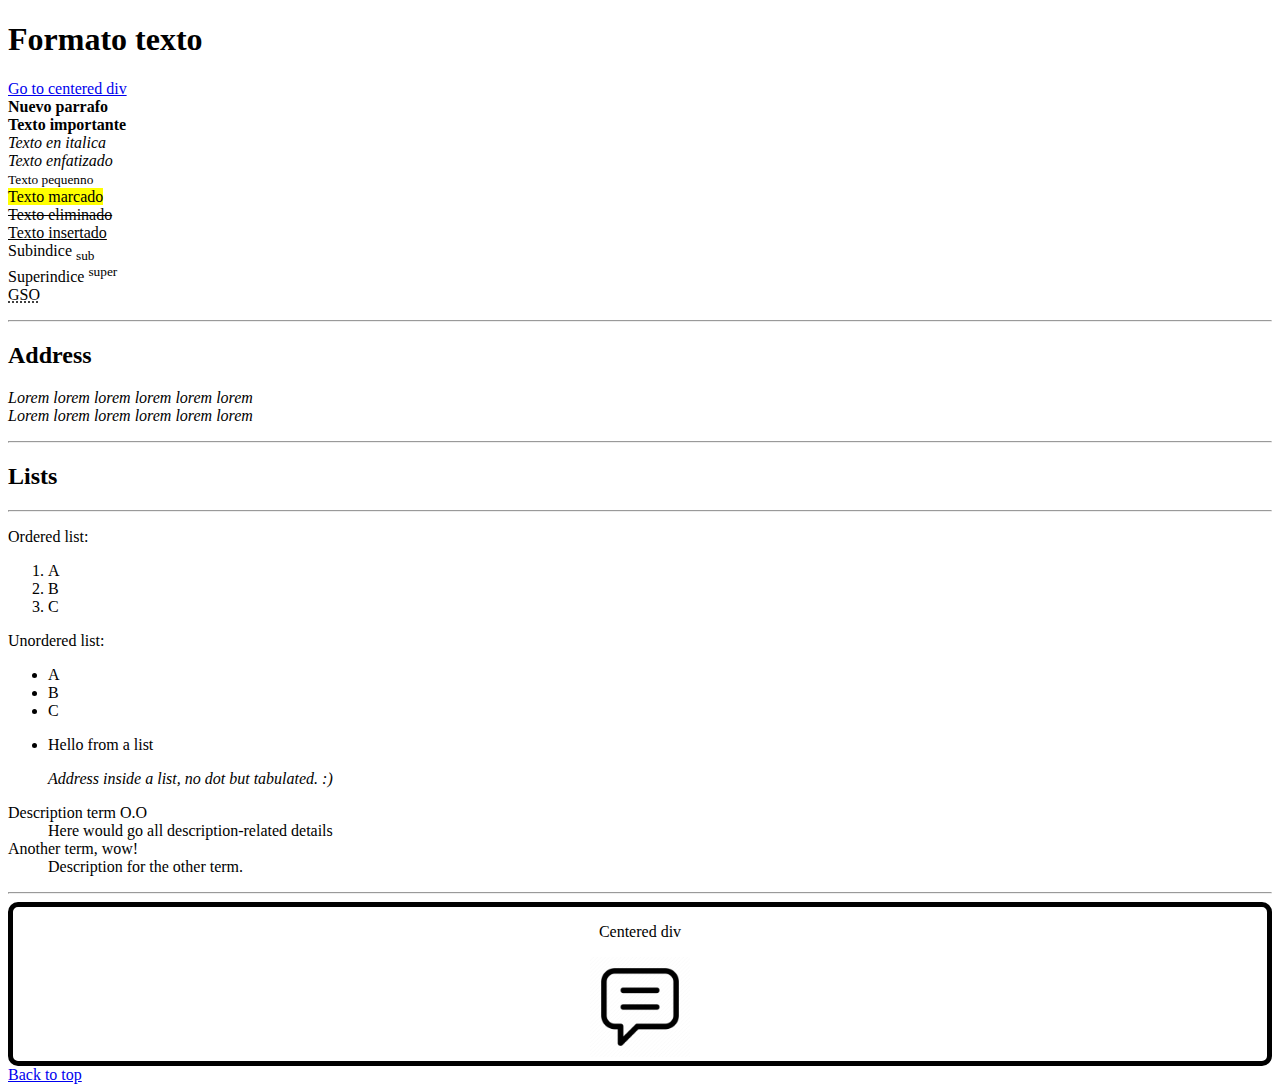
==== HTML/Texto/index.html @ b00abab7 "Progress with text" ====
<!DOCTYPE html>
<html lang="en">

<head>
    <meta charset="UTF-8">
    <meta http-equiv="X-UA-Compatible" content="IE=edge">
    <meta name="viewport" content="width=device-width, initial-scale=1.0">

    <link rel="icon" href="Message-512.webp">
    <title>Formato texto</title>
</head>

<body>
    <h1>
        Formato texto
    </h1>

    <p title="Nuevo parrafo">
        
        <a href="#div">Go to centered div</a>
        <br>
        <!--Bold text-->
        <b>Nuevo parrafo</b> <br>
        <!--Important text-->
        <strong>Texto importante</strong><br>
        <!--Italic-->
        <i>Texto en italica</i><br>
        <!--Emphazied text-->
        <em>Texto enfatizado</em><br>
        <!--Small text-->
        <small>Texto pequenno</small><br>
        <!--Highlighted text-->
        <mark>Texto marcado</mark><br>
        <!--Crossed text-->
        <del>Texto eliminado</del><br>
        <!--Underlined text-->
        <ins>Texto insertado</ins><br>
        <!--Sub index-->
        Subindice <sub>sub</sub><br>
        <!--Super index-->
        Superindice <sup>super</sup><br>
        <!--Abreviaciones-->
        <abbr title="Gabriel Sanchez Olveira">GSO</abbr>
        <hr>
    <h2>
        Address
    </h2>
    <!--Tells the browser it's an address, italic my default-->
    <address>
        Lorem lorem lorem lorem lorem
        lorem <br>
        Lorem lorem lorem lorem lorem
        lorem <br>
    </address>
    </p>

    <hr>

    <h2>
        Lists
    </h2>

    <hr>

    <p>
        Ordered list:
    </p>
    <!--OL = "ordered list", li = "list"-->
    <ol>
        <li>A</li>
        <li>B</li>
        <li>C</li>
    </ol>

    <!--ul= "unordered list"-->
    <p>
        Unordered list:
    </p>

    <ul>
        <li>A</li>
        <li>B</li>
        <li>C</li>
        <li>
            <p>
                Hello from a list
            </p>
            <address>
                Address inside a list, no dot but tabulated. :)
            </address>
        </li>
    </ul>

    <!--dl = "description list"; dt = "description term"; dd = "description detail"-->
    <dl>
        <dt>
            Description term O.O
        </dt>
        <dd>
            Here would go all description-related details
        </dd>
        <dt>
            Another term, wow!
        </dt>
        <dd>
            Description for the other term.
        </dd>
    </dl>
    
    <hr>
    
    <div id="div" style="text-align:center;border:5px solid;border-radius:10px;">
        <p>
            Centered div
        </p>
        <img src="Message-512.webp" alt="idklol" title="fuck you" width="100px">
    </div>
    


    <a href="#">Back to top</a>
</body>

</html>
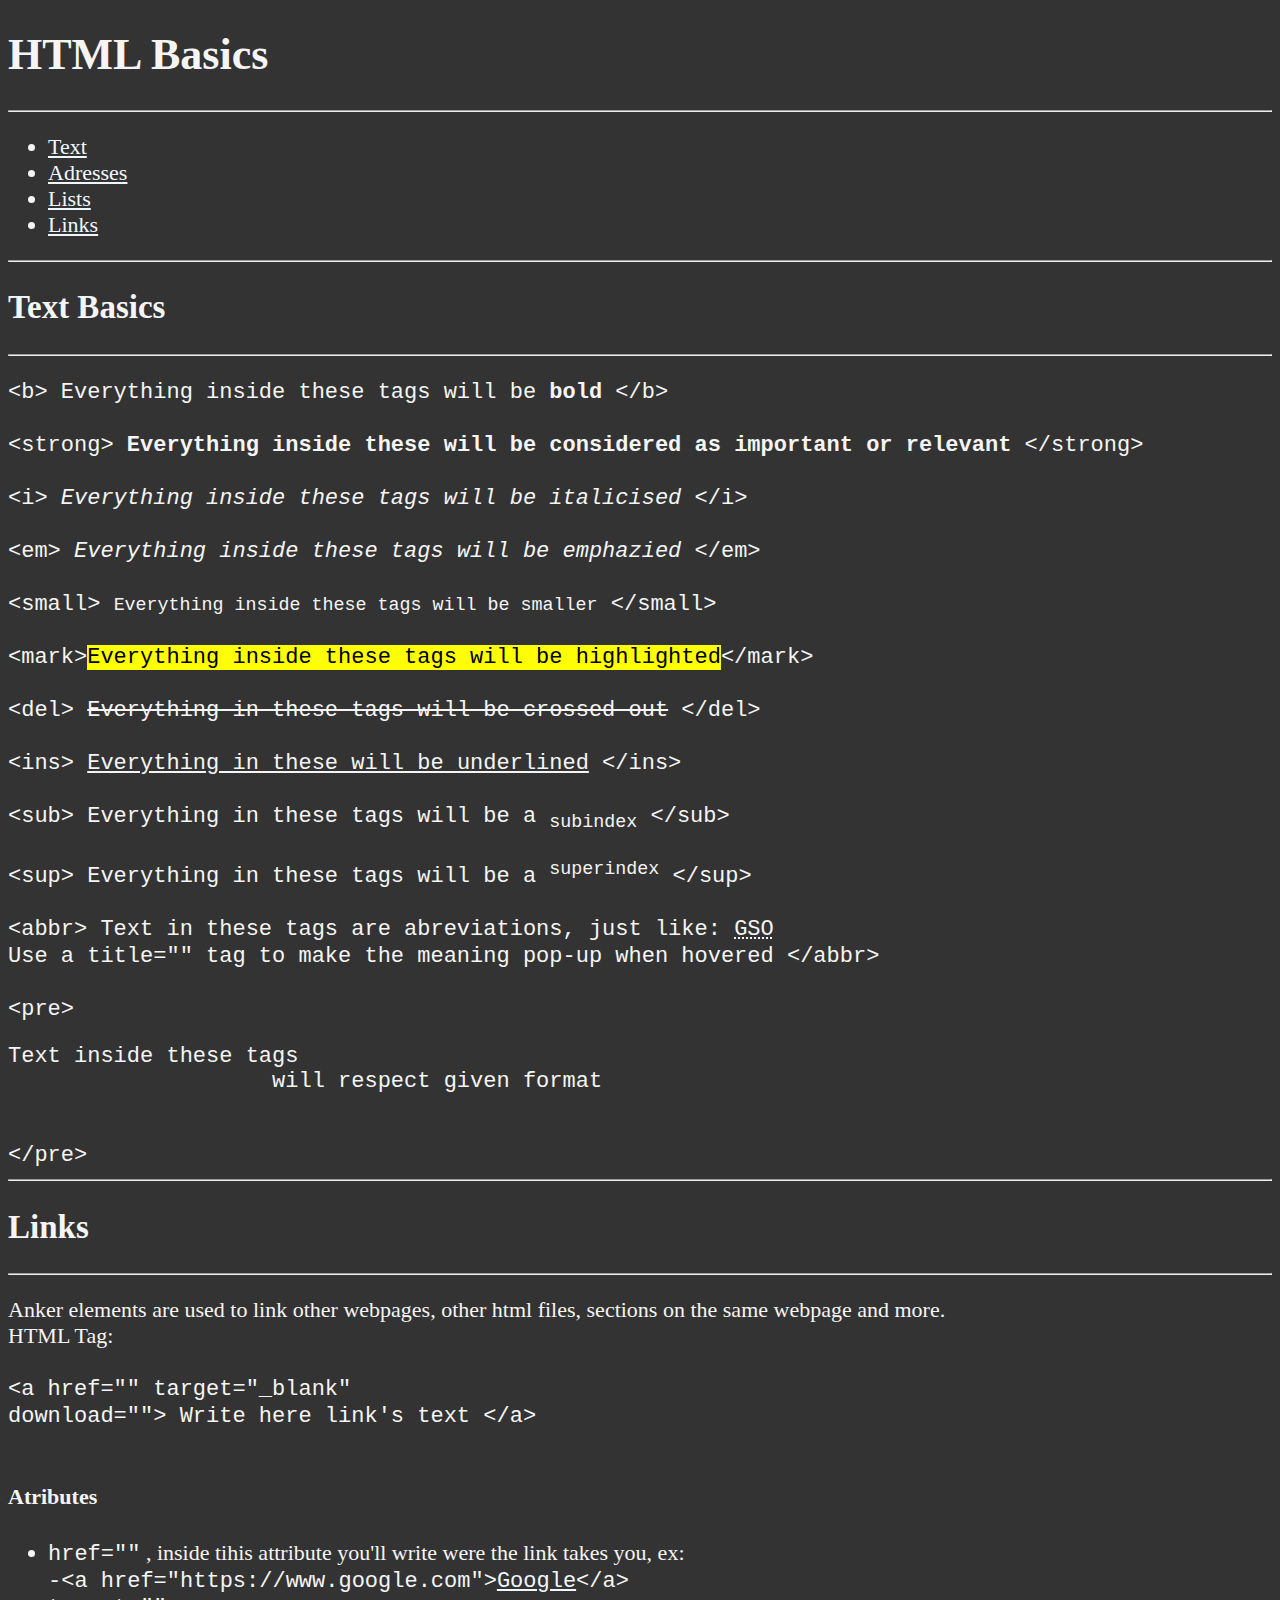
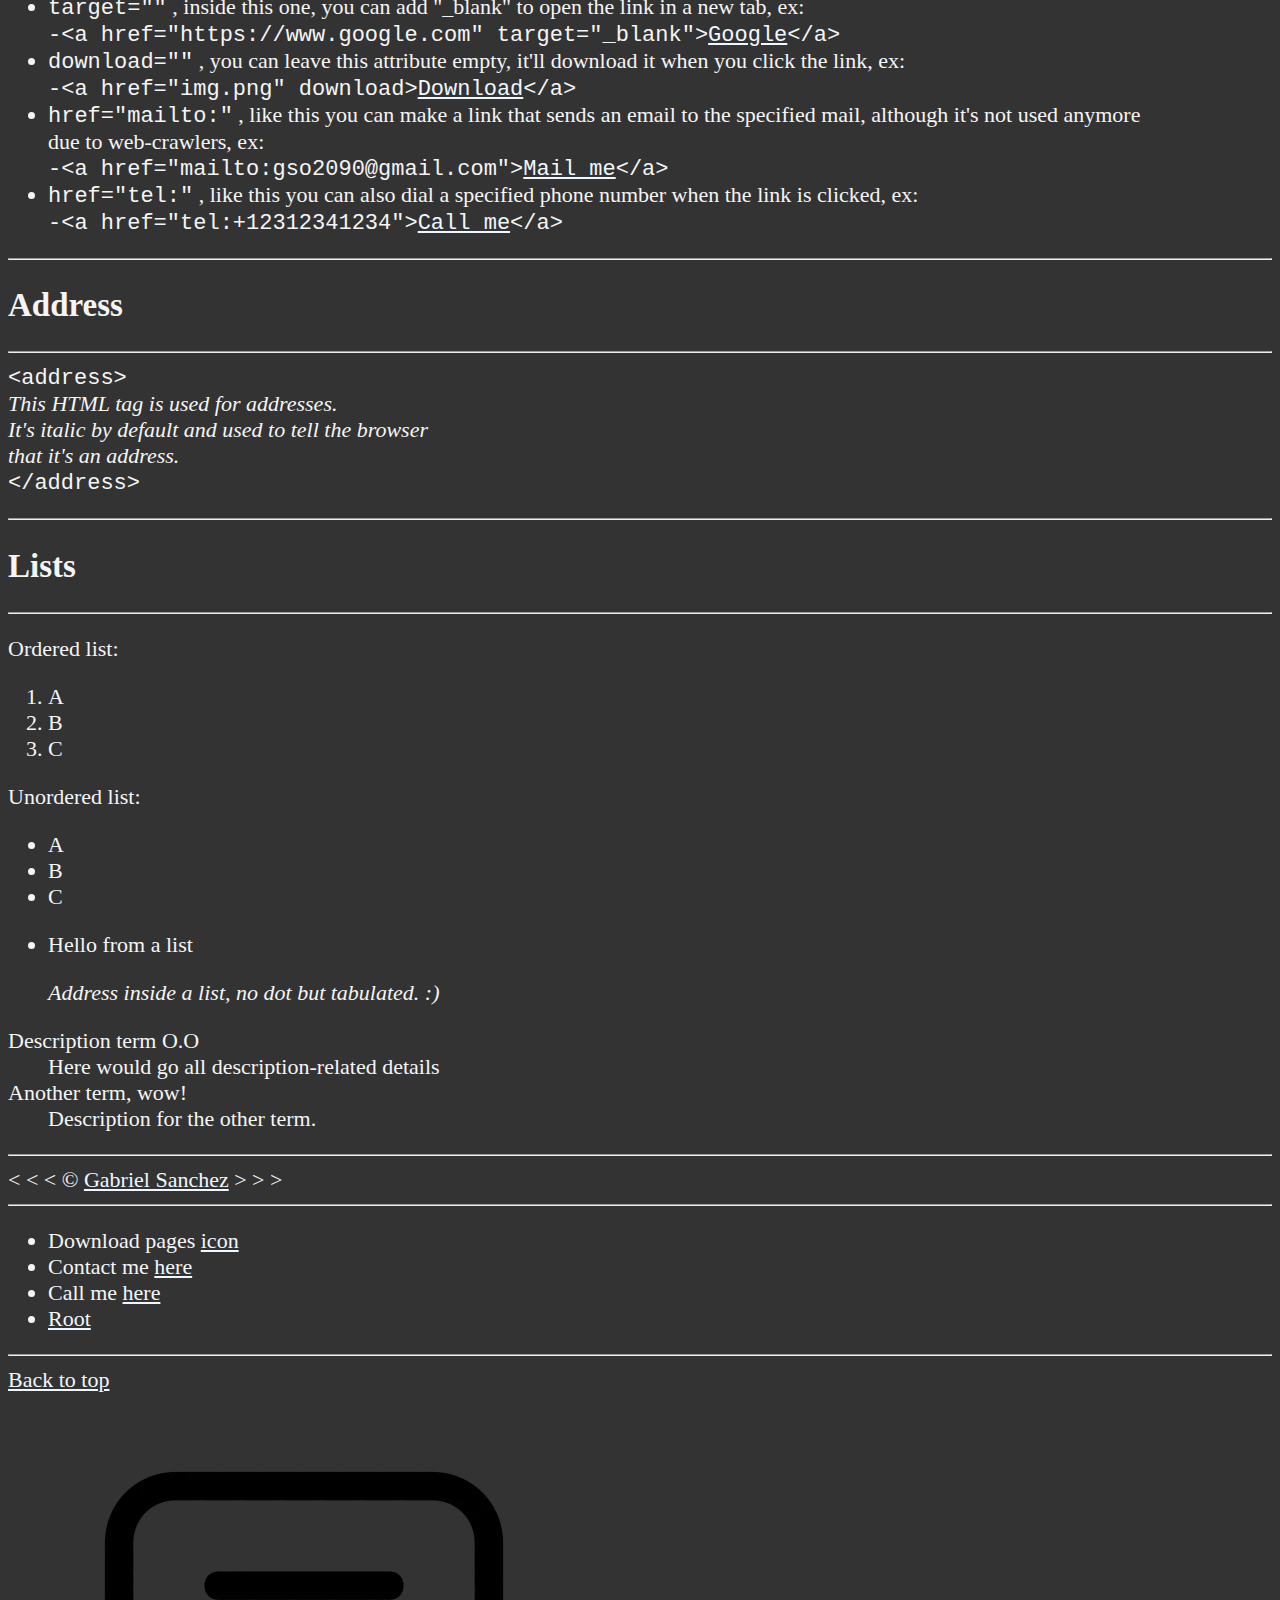
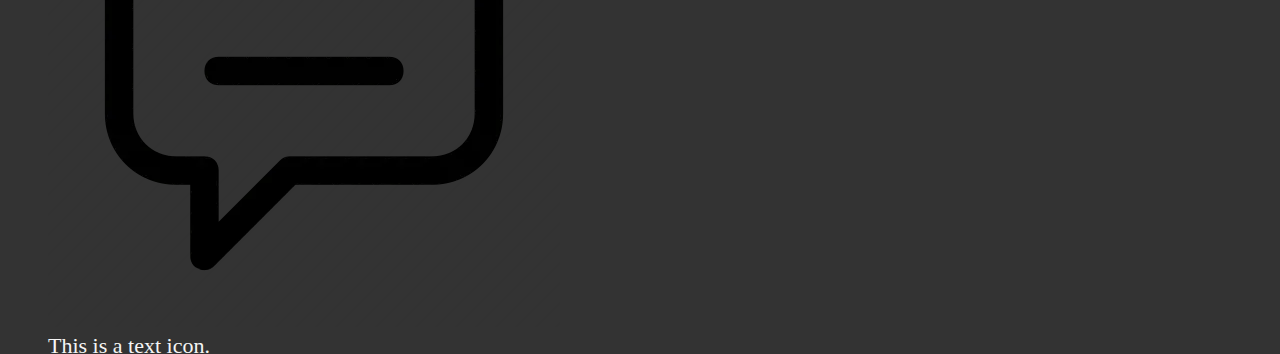
==== commit 7ce0ee15: "Links//Imgs//Text" ====
--- a/HTML/Texto/index.html
+++ b/HTML/Texto/index.html
@@ -6,57 +6,151 @@
     <meta http-equiv="X-UA-Compatible" content="IE=edge">
     <meta name="viewport" content="width=device-width, initial-scale=1.0">
 
+    <meta name="author" content="Gabriel Sanchez">
+    <meta name="description" content="Hello, this page is about the basic of HTML!">
+
+    <link rel="stylesheet" href="index.css">
     <link rel="icon" href="Message-512.webp">
-    <title>Formato texto</title>
+    <title>HTML Basics</title>
 </head>
 
 <body>
     <h1>
-        Formato texto
+        HTML Basics
     </h1>
 
-    <p title="Nuevo parrafo">
-        
-        <a href="#div">Go to centered div</a>
-        <br>
+    <hr>
+    <!--Navigation element, to list navigation links-->
+    <nav>
+        <ul>
+            <li><a href="#text-basics">Text</a></li>
+            <li><a href="#adress-html">Adresses</a></li>
+            <li><a href="#lists-html">Lists</a></li>
+            <li><a href="#links-html">Links</a></li>
+        </ul>
+    </nav>
+    <hr>
+    <h2 id="text-basics">
+        Text Basics
+    </h2>
+    <hr>
+    <p>
         <!--Bold text-->
-        <b>Nuevo parrafo</b> <br>
+        <code>
+            &lt;b&gt; Everything inside these tags will be <b>bold</b> &lt;/b&gt;
+        </code><br><br>
         <!--Important text-->
-        <strong>Texto importante</strong><br>
+        <code>
+            &lt;strong&gt; <strong>Everything inside these will be considered as important or relevant</strong> &lt;/strong&gt;
+        </code><br><br>
         <!--Italic-->
-        <i>Texto en italica</i><br>
+        <code>
+            &lt;i&gt; <i>Everything inside these tags will be italicised</i> &lt;/i&gt; 
+        </code><br><br>
         <!--Emphazied text-->
-        <em>Texto enfatizado</em><br>
+        <code>
+            &lt;em&gt; <em>Everything inside these tags will be emphazied</em> &lt;/em&gt;
+        </code><br><br>
         <!--Small text-->
-        <small>Texto pequenno</small><br>
+        <code>
+            &lt;small&gt; <small>Everything inside these tags will be smaller</small> &lt;/small&gt;
+        </code><br><br>
         <!--Highlighted text-->
-        <mark>Texto marcado</mark><br>
+        <code>
+            &lt;mark&gt;<mark>Everything inside these tags will be highlighted</mark>&lt;/mark&gt;
+        </code><br><br>
         <!--Crossed text-->
-        <del>Texto eliminado</del><br>
+        <code>
+            &lt;del&gt; <del>Everything in these tags will be crossed out</del> &lt;/del&gt;
+        </code><br><br>
         <!--Underlined text-->
-        <ins>Texto insertado</ins><br>
+        <code>
+            &lt;ins&gt; <ins>Everything in these will be underlined</ins> &lt;/ins&gt;
+        </code><br><br>
         <!--Sub index-->
-        Subindice <sub>sub</sub><br>
+        <code>
+            &lt;sub&gt; Everything in these tags will be a <sub>subindex</sub> &lt;/sub&gt;
+        </code><br><br>
         <!--Super index-->
-        Superindice <sup>super</sup><br>
+        <code>
+            &lt;sup&gt; Everything in these tags will be a <sup>superindex</sup> &lt;/sup&gt;
+        </code><br><br>
         <!--Abreviaciones-->
-        <abbr title="Gabriel Sanchez Olveira">GSO</abbr>
+        <code>
+            &lt;abbr&gt; Text in these tags are abreviations, just like: <abbr title="Gabriel Sanchez Olveira">GSO</abbr> <br>
+            Use a title="" tag to make the meaning pop-up when hovered &lt;/abbr&gt;
+        </code><br><br>
+        <!--<pre> is written just as you put it-->
+        <code>
+                &lt;pre&gt; <pre>Text inside these tags 
+                    will respect given format
+                </pre> &lt;/pre&gt;
+        </code>
         <hr>
-    <h2>
+
+    <h2 id="links-html">
+        Links
+    </h2>
+    <hr>
+
+    <p>
+        Anker elements are used to link other webpages, other html files, sections on the same webpage and more. <br>
+        HTML Tag: <br> <br>
+        <code>
+            <a href=""></a>
+            &lt;a href="" target="_blank" <br>
+            download=""&gt; Write here link's text &lt;/a&gt; 
+        </code><br><br>
+    <h4>
+        Atributes
+    </h4>
+    <ul>
+        <li><code>href=""</code> , inside tihis attribute you'll write were the link takes you, ex: <br>
+            <code>-&lt;a href="https://www.google.com"&gt;<a href="https://www.google.com" target="_blank">Google</a>&lt;/a&gt;</code>
+        </li>
+        <li><code>target=""</code> , inside this one, you can add "_blank" to open the link in a new tab, ex: <br>
+            <code>-&lt;a href="https://www.google.com" target="_blank"&gt;<a href="https://www.google.com" target="_blank">Google</a>&lt;/a&gt;</code>
+        </li>
+        <li><code>download=""</code> , you can leave this attribute empty, it'll download it when you click the link,
+            ex: <br>
+            <code>-&lt;a href="img.png" download&gt;<a href="Message-512.webp" download="">Download</a>&lt;/a&gt;</code>
+        </li>
+        <li>
+            <code>href="mailto:"</code> , like this you can make a link that sends an email to the specified mail,
+            although it's not used anymore <br>
+            due to web-crawlers, ex: <br>
+            <code>-&lt;a href="mailto:gso2090@gmail.com"&gt;<a href="mailto:gso2090@gmail.com">Mail me</a>&lt;/a&gt;</code>
+        </li>
+        <li>
+            <code>href="tel:"</code> , like this you can also dial a specified phone number when the link is clicked,
+            ex: <br>
+            <code>-&lt;a href="tel:+12312341234"&gt;<a href="tel:+50683693617">Call me</a>&lt;/a&gt;</code>
+        </li>
+    </ul>
+    </p>
+
+    <hr>
+    <h2 id="adress-html">
         Address
     </h2>
+    <hr>
+    <code>
+        &lt;address&gt <br>
+    </code>
+    <address>
+        This HTML tag is used for addresses. <br>
+        It's italic by default and used to tell the browser <br>
+        that it's an address. <br>
+    </address>
+    <code>
+        &lt;/address&gt;
+    </code>
     <!--Tells the browser it's an address, italic my default-->
-    <address>
-        Lorem lorem lorem lorem lorem
-        lorem <br>
-        Lorem lorem lorem lorem lorem
-        lorem <br>
-    </address>
-    </p>
-
-    <hr>
-
-    <h2>
+    </p>
+
+    <hr>
+
+    <h2 id="lists-html">
         Lists
     </h2>
 
@@ -106,19 +200,30 @@
             Description for the other term.
         </dd>
     </dl>
-    
-    <hr>
-    
-    <div id="div" style="text-align:center;border:5px solid;border-radius:10px;">
-        <p>
-            Centered div
-        </p>
-        <img src="Message-512.webp" alt="idklol" title="fuck you" width="100px">
-    </div>
-    
-
-
-    <a href="#">Back to top</a>
+
+    <hr>
+    &lt; &lt; &lt; &copy; <a href="about.html" target="_blank">Gabriel Sanchez</a> &gt; &gt; &gt;
+    <hr>
+    <ul>
+        <!--Download link-->
+        <li>Download pages <a href="Message-512.webp" download>icon</a></li>
+        <!--Email link. WARNING: NOT USED ANYMORE BECAUSE OF WEB-CRAWLERS-->
+        <li>Contact me <a href="mailto:gso2090@gmail.com">here</a></li>
+        <!--Telehpone call link-->
+        <li>Call me <a href="tel:+50683693617">here</a></li>
+        <!--Links to root of our webpage-->
+        <li><a href="/">Root</a></li>
+    </ul>
+    <hr>
+    <a href="#">Back to top</a><br>
+    <figure>
+        <!--Used to defer the offscreen images.-->
+        <img src="Message-512.webp" alt="Text icon" title="Icon" loading="lazy" width="512px" height="512px">
+        <!--Figure caption-->
+        <figcaption>
+            This is a text icon.
+        </figcaption>
+    </figure>
 </body>
 
 </html>--- a/HTML/Texto/index.css
+++ b/HTML/Texto/index.css
@@ -0,0 +1,16 @@
+html {
+    font-size: 22px;
+}
+
+body {
+    background-color: #333;
+    color: whitesmoke;
+}
+
+a {
+    color: aliceblue;
+}
+
+a:hover, a:active{
+    color: #eee;
+}